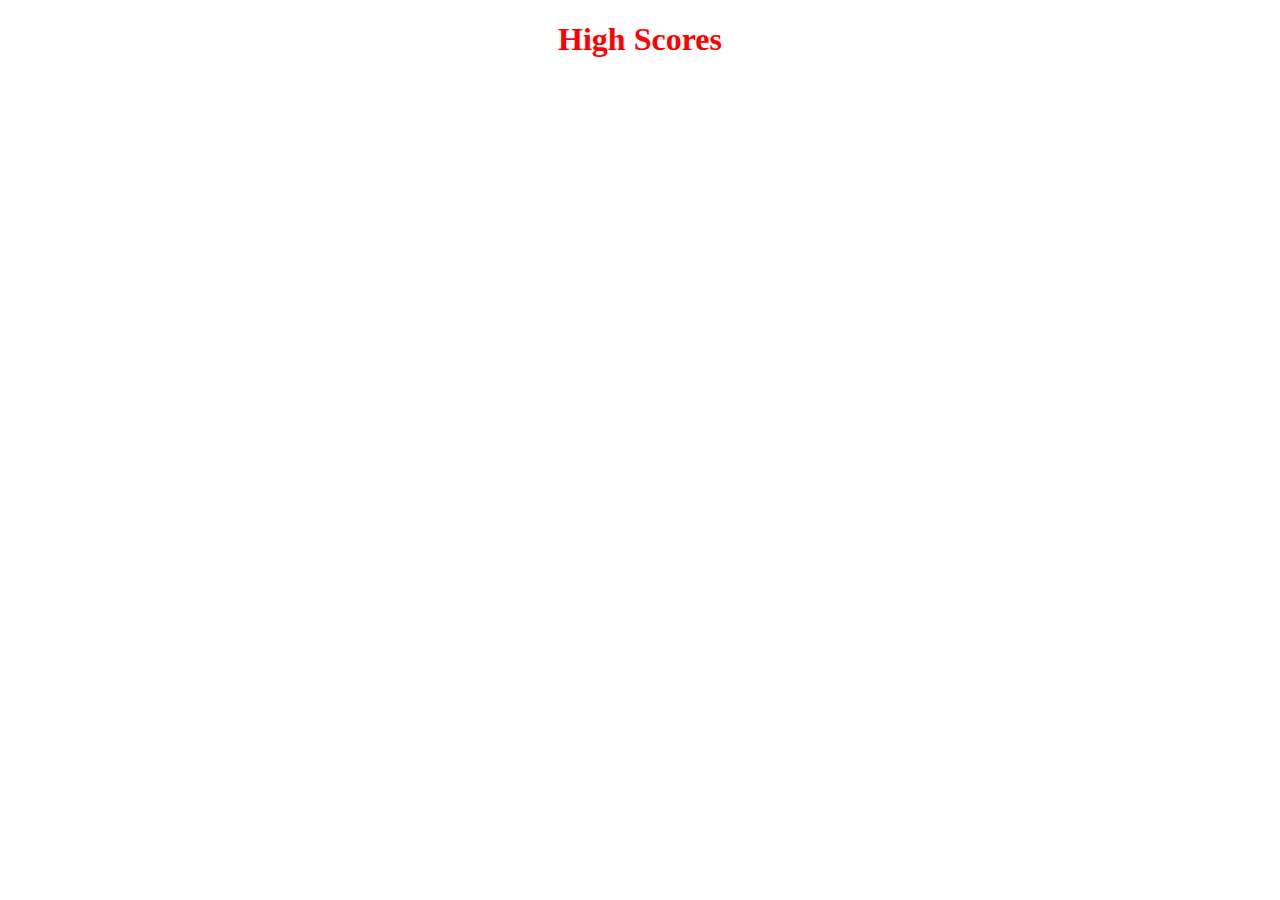
==== score.html @ c1c08bc0 "background image high score page" ====
<!DOCTYPE html>
<html lang="en">

<head>
    <meta charset="UTF-8">
    <meta http-equiv="X-UA-Compatible" content="IE=edge">
    <meta name="viewport" content="width=device-width, initial-scale=1.0">
    <link rel="stylesheet" href="style.css">
    <script defer src="app.js"></script>
    <title>Apple Catcher!</title>
</head>

<body>
    <h1>High Scores</h1>

</body>

</html>
---- style.css ----
body {
    /* display: flex;
    flex-direction: column;
    align-items: center;
    justify-content: center; */
    height: 100%;
    width: auto;
    
}

h1 {
    color: red;
    text-align: center;
}

.life-count {
    display: flex;
    justify-content:space-evenly;
    

}

.play-area {
    /* display: flex;
    justify-content: center; */
    height: 800px;
    background-position: center;
    background-size:900px 900px;
    background-repeat: no-repeat;
    width: 800px;
    position: relative; 
    margin: 0 auto;   
   
    
    
}

.Apple {
    margin: 10px;
    position:absolute;
    height: 50px;
    width: 50px;
    border-radius: 50%;
    background-image: url("https://www.clipartmax.com/png/middle/29-294937_apple-red-apple-cartoon-png.png");
    background-position: center;
    background-size:60px 60px; 
    background-repeat: no-repeat;
    background-color: gold;
    
}

.Basket {
    height: 60px;
    width: 60px;
    position:absolute;
    top:740px;
    left:370px;    
    background-color: burlywood;
}
.ghost {
    opacity: 0;
    

}
.corporeal {
    opacity: 1;
    color: red;
    position:absolute;
    left:37%;
    bottom:50%;
}
#enterscore {
    left:45%
}

.high-score {
    color: red;
    left:50%
}
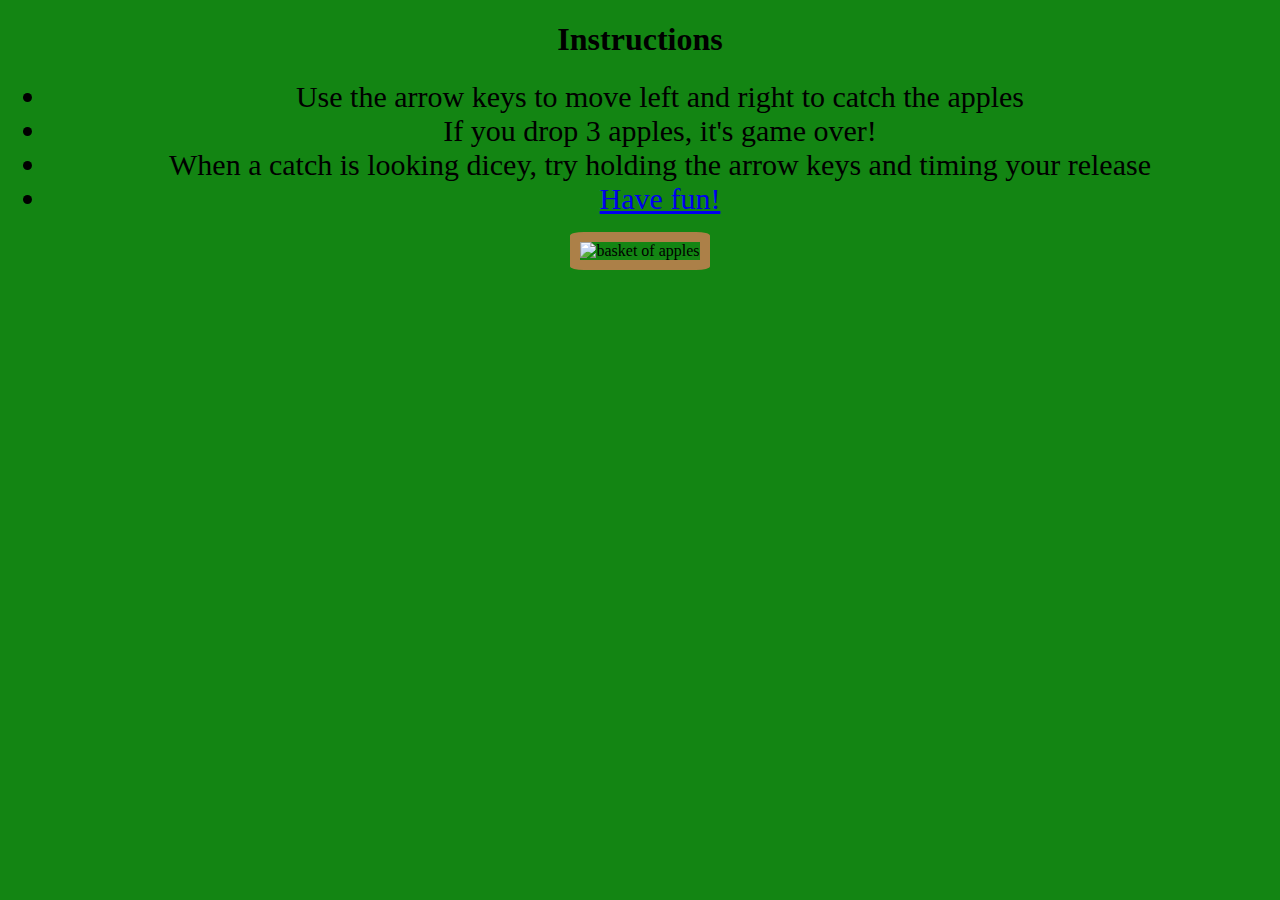
==== commit 260bd334: "mvp" ====
--- a/score.html
+++ b/score.html
@@ -11,7 +11,16 @@
 </head>
 
 <body>
-    <h1>High Scores</h1>
+    <h1>Instructions</h1>
+    <ul>
+        <li>Use the arrow keys to move left and right to catch the apples</li>
+        <li>If you drop 3 apples, it's game over!</li>
+        <li>When a catch is looking dicey, try holding the arrow keys and timing your release</li>
+        <li><a href="index.html">Have fun!</a></li>
+    </ul>
+    <img src="https://i0.wp.com/blessedbeyondcrazy.com/wp-content/uploads/2016/08/vvv-0216-img_0278-1-1130-e1471666963489.jpg?resize=1200%2C800&ssl=1"
+        alt="basket of apples">
+
 
 </body>
 
--- a/style.css
+++ b/style.css
@@ -5,12 +5,15 @@
     justify-content: center; */
     height: 100%;
     width: auto;
+    background-color: rgb(19, 133, 19);
+    text-align: center;
     
 }
 
 h1 {
-    color: red;
+    color: black;
     text-align: center;
+    
 }
 
 .life-count {
@@ -23,6 +26,8 @@
 .play-area {
     /* display: flex;
     justify-content: center; */
+    border: solid rgb(172, 128, 72) 10px;
+    border-radius: 10%;
     height: 800px;
     background-position: center;
     background-size:900px 900px;
@@ -43,9 +48,9 @@
     border-radius: 50%;
     background-image: url("https://www.clipartmax.com/png/middle/29-294937_apple-red-apple-cartoon-png.png");
     background-position: center;
-    background-size:60px 60px; 
+    background-size:80px 80px; 
     background-repeat: no-repeat;
-    background-color: gold;
+    
     
 }
 
@@ -70,10 +75,20 @@
     bottom:50%;
 }
 #enterscore {
-    left:45%
+    justify-content:center;
 }
 
 .high-score {
-    color: red;
-    left:50%
+    color: blue;
+    left:50%;
+    text-align: center;
+}
+
+li {
+    font-size: 30px;
+}
+
+img {
+    border: solid rgb(172, 128, 72) 10px;
+    border-radius: 10%;
 }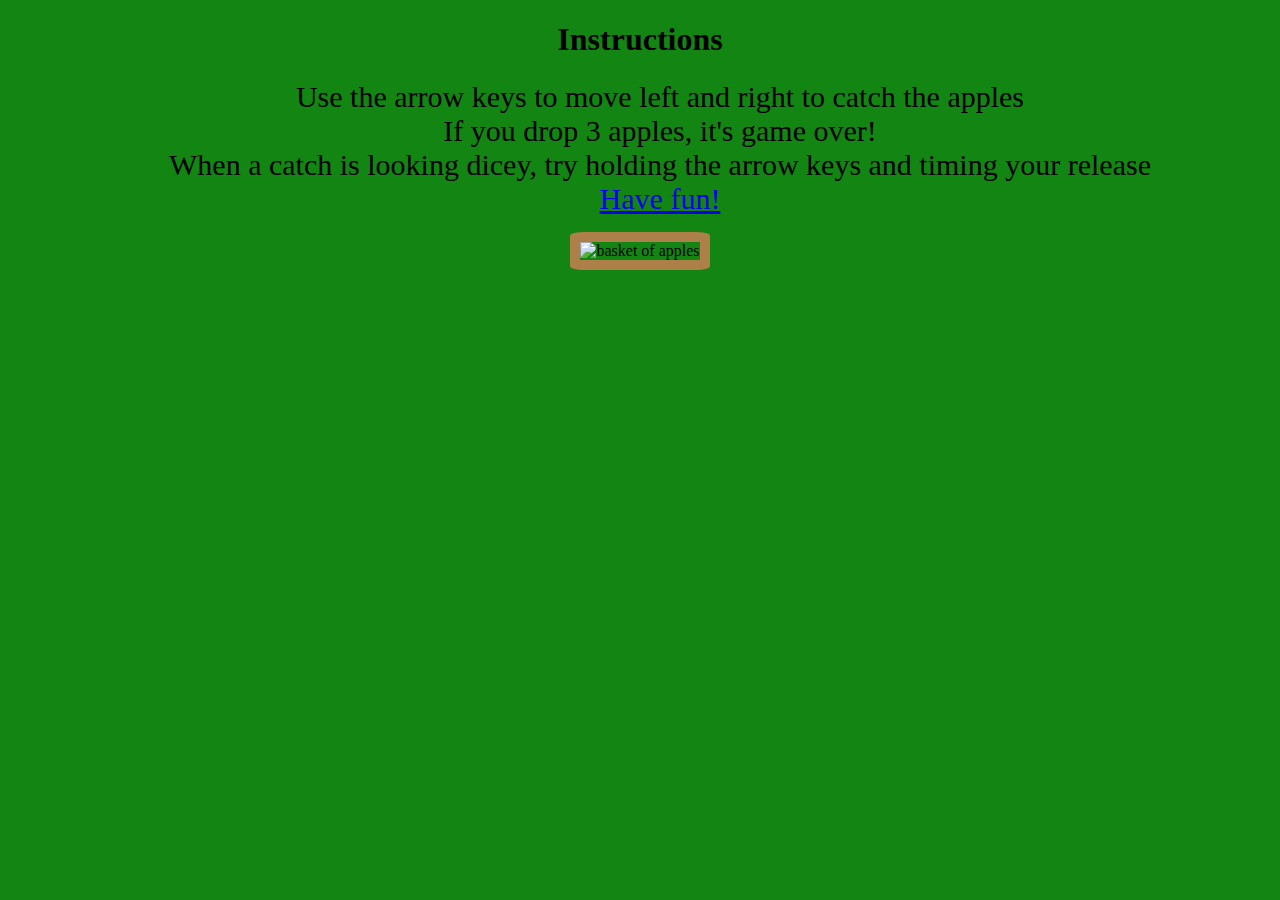
==== commit f27c49c9: "final clean" ====
--- a/score.html
+++ b/score.html
@@ -11,16 +11,18 @@
 </head>
 
 <body>
+
     <h1>Instructions</h1>
+
     <ul>
         <li>Use the arrow keys to move left and right to catch the apples</li>
         <li>If you drop 3 apples, it's game over!</li>
         <li>When a catch is looking dicey, try holding the arrow keys and timing your release</li>
         <li><a href="index.html">Have fun!</a></li>
     </ul>
+
     <img src="https://i0.wp.com/blessedbeyondcrazy.com/wp-content/uploads/2016/08/vvv-0216-img_0278-1-1130-e1471666963489.jpg?resize=1200%2C800&ssl=1"
         alt="basket of apples">
-
 
 </body>
 
--- a/style.css
+++ b/style.css
@@ -1,43 +1,36 @@
 body {
-    /* display: flex;
-    flex-direction: column;
-    align-items: center;
-    justify-content: center; */
     height: 100%;
     width: auto;
     background-color: rgb(19, 133, 19);
     text-align: center;
-    
+    font-family: 'Patrick Hand', cursive;    
 }
 
 h1 {
     color: black;
     text-align: center;
-    
+    background-position: center;
+    background-size: 300px 700px;
+    background-repeat: no-repeat;    
 }
 
 .life-count {
+    
     display: flex;
     justify-content:space-evenly;
-    
-
+    position: relative;
 }
 
 .play-area {
-    /* display: flex;
-    justify-content: center; */
     border: solid rgb(172, 128, 72) 10px;
     border-radius: 10%;
-    height: 800px;
+    height: 600px;
     background-position: center;
-    background-size:900px 900px;
+    background-size:700px 700px;
     background-repeat: no-repeat;
-    width: 800px;
+    width: 600px;
     position: relative; 
-    margin: 0 auto;   
-   
-    
-    
+    margin: 0 auto;    
 }
 
 .Apple {
@@ -49,31 +42,34 @@
     background-image: url("https://www.clipartmax.com/png/middle/29-294937_apple-red-apple-cartoon-png.png");
     background-position: center;
     background-size:80px 80px; 
-    background-repeat: no-repeat;
-    
-    
+    background-repeat: no-repeat;    
 }
 
 .Basket {
     height: 60px;
     width: 60px;
+    border-radius: 10%;
     position:absolute;
-    top:740px;
-    left:370px;    
-    background-color: burlywood;
-}
+    top: 540px;
+    background-image: url("https://thumbs.dreamstime.com/b/basket-texture-wooden-seamless-pattern-31172084.jpg"); 
+    background-size: contain;
+    background-position: center;
+    background-repeat: no-repeat;   
+   }
+
 .ghost {
     opacity: 0;
-    
+}
 
-}
 .corporeal {
     opacity: 1;
     color: red;
+    background-color: black;
     position:absolute;
-    left:37%;
+    left:39%;
     bottom:50%;
 }
+
 #enterscore {
     justify-content:center;
 }
@@ -86,9 +82,15 @@
 
 li {
     font-size: 30px;
+    list-style: none;
 }
 
 img {
     border: solid rgb(172, 128, 72) 10px;
     border-radius: 10%;
+}
+
+#play-again {
+    height: 30px;
+    width: 100px;
 }